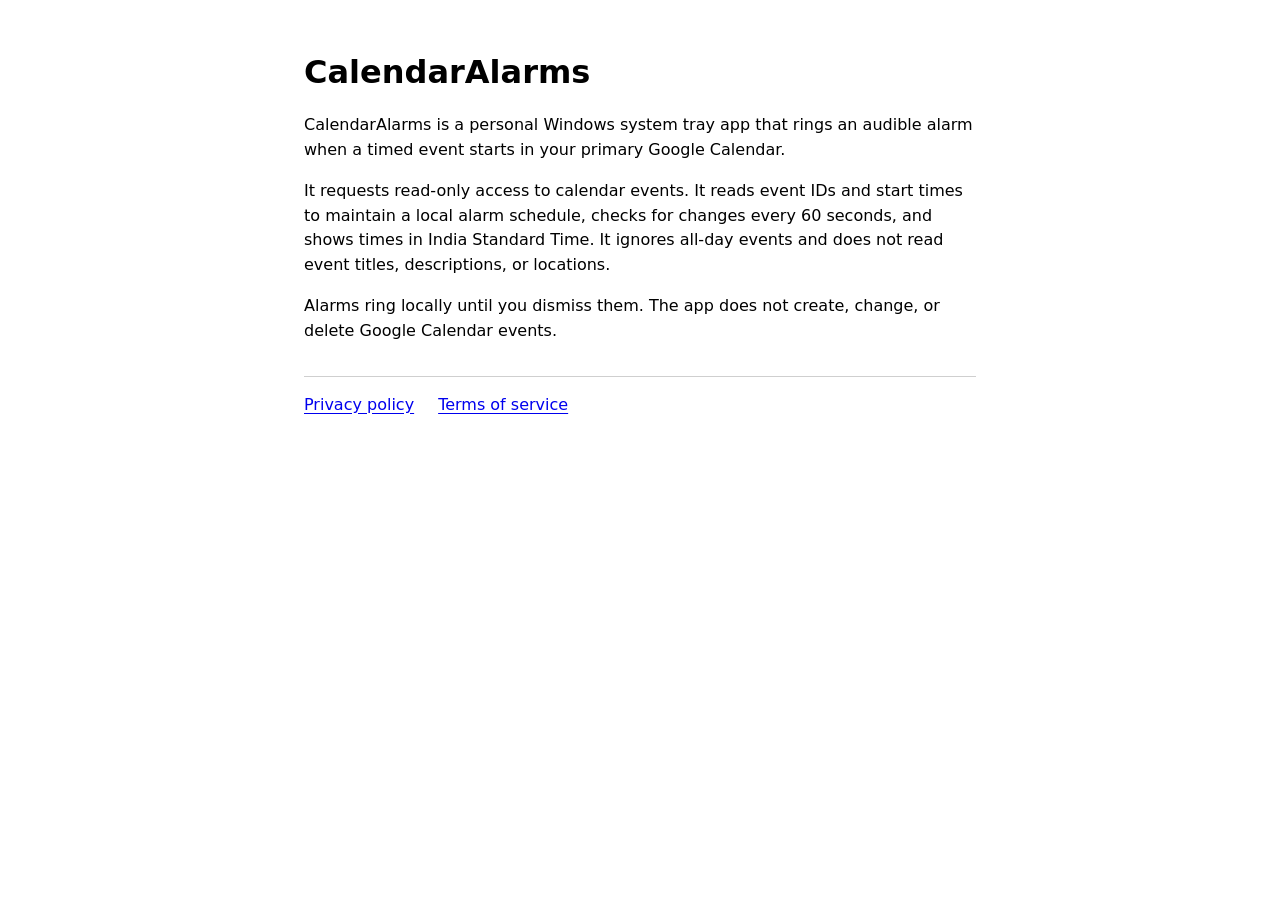
==== index.html @ fe464dbf "Publish CalendarAlarms information and policies" ====
<!doctype html>
<html lang="en">
<head>
  <meta charset="utf-8">
  <meta name="viewport" content="width=device-width, initial-scale=1">
  <meta name="description" content="CalendarAlarms is a personal Windows app that rings for timed events in your primary Google Calendar.">
  <title>CalendarAlarms</title>
  <link rel="stylesheet" href="styles.css">
</head>
<body>
  <main>
    <h1>CalendarAlarms</h1>
    <p>CalendarAlarms is a personal Windows system tray app that rings an audible alarm when a timed event starts in your primary Google Calendar.</p>
    <p>It requests read-only access to calendar events. It reads event IDs and start times to maintain a local alarm schedule, checks for changes every 60 seconds, and shows times in India Standard Time. It ignores all-day events and does not read event titles, descriptions, or locations.</p>
    <p>Alarms ring locally until you dismiss them. The app does not create, change, or delete Google Calendar events.</p>
    <nav aria-label="Legal information">
      <a href="privacy.html">Privacy policy</a>
      <a href="terms.html">Terms of service</a>
    </nav>
  </main>
</body>
</html>
---- styles.css ----
:root { color-scheme: light dark; font-family: system-ui, sans-serif; line-height: 1.55; }
body { margin: 0; padding: 2rem 1rem; }
main { max-width: 42rem; margin: 0 auto; }
h1 { line-height: 1.2; }
h2 { margin-top: 2rem; font-size: 1.15rem; }
nav { display: flex; flex-wrap: wrap; gap: 1.5rem; margin-top: 2rem; padding-top: 1rem; border-top: 1px solid #8886; }
a { text-underline-offset: 0.2em; }
a:focus-visible { outline: 2px solid currentColor; outline-offset: 3px; }
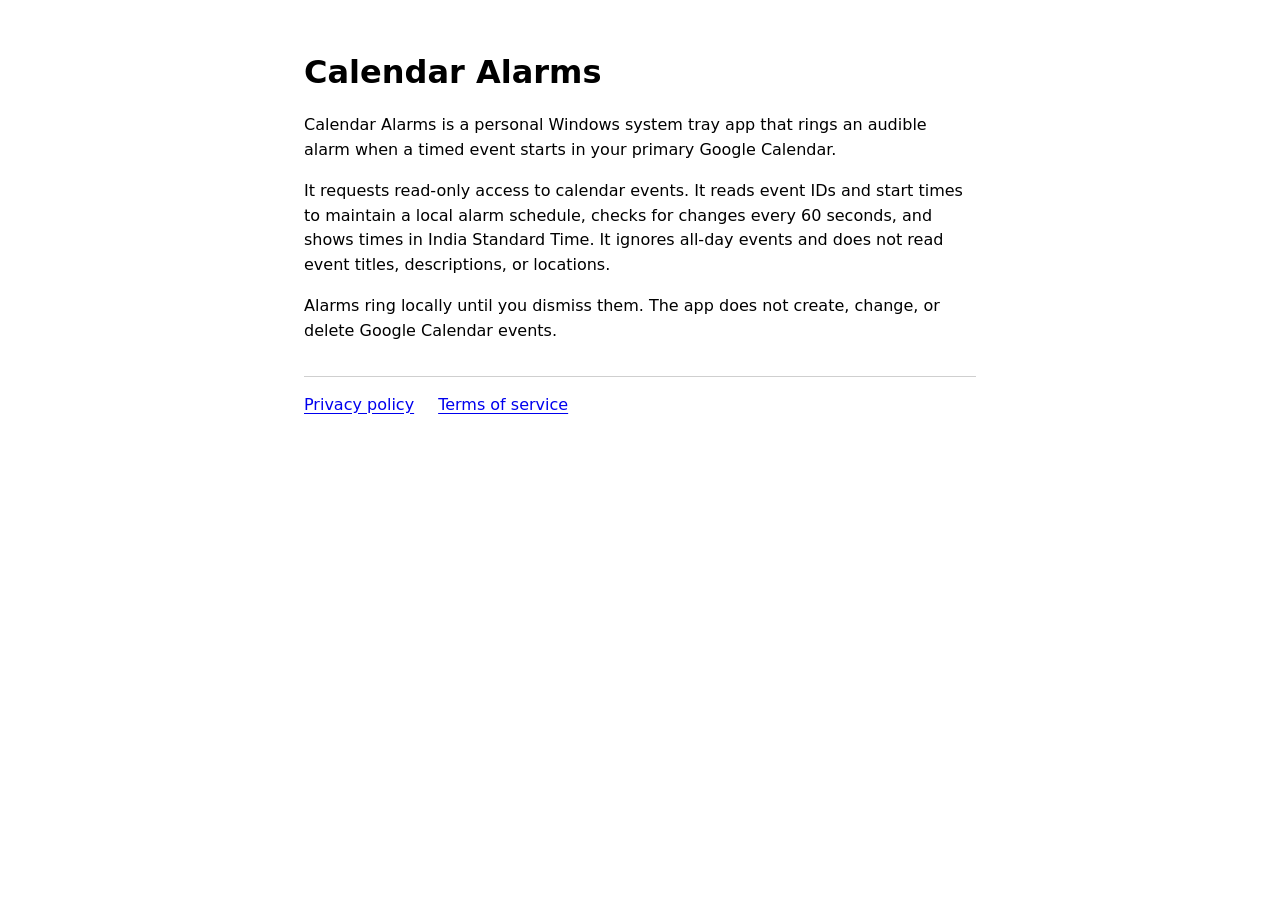
==== commit 55c5e463: "Match published app name to OAuth branding" ====
--- a/index.html
+++ b/index.html
@@ -3,14 +3,15 @@
 <head>
   <meta charset="utf-8">
   <meta name="viewport" content="width=device-width, initial-scale=1">
-  <meta name="description" content="CalendarAlarms is a personal Windows app that rings for timed events in your primary Google Calendar.">
-  <title>CalendarAlarms</title>
+  <meta name="google-site-verification" content="YB9ccoMLbg3QGpiNz3v93UsG2uJJbmveMYVGr336mK4">
+  <meta name="description" content="Calendar Alarms is a personal Windows app that rings for timed events in your primary Google Calendar.">
+  <title>Calendar Alarms</title>
   <link rel="stylesheet" href="styles.css">
 </head>
 <body>
   <main>
-    <h1>CalendarAlarms</h1>
-    <p>CalendarAlarms is a personal Windows system tray app that rings an audible alarm when a timed event starts in your primary Google Calendar.</p>
+    <h1>Calendar Alarms</h1>
+    <p>Calendar Alarms is a personal Windows system tray app that rings an audible alarm when a timed event starts in your primary Google Calendar.</p>
     <p>It requests read-only access to calendar events. It reads event IDs and start times to maintain a local alarm schedule, checks for changes every 60 seconds, and shows times in India Standard Time. It ignores all-day events and does not read event titles, descriptions, or locations.</p>
     <p>Alarms ring locally until you dismiss them. The app does not create, change, or delete Google Calendar events.</p>
     <nav aria-label="Legal information">
